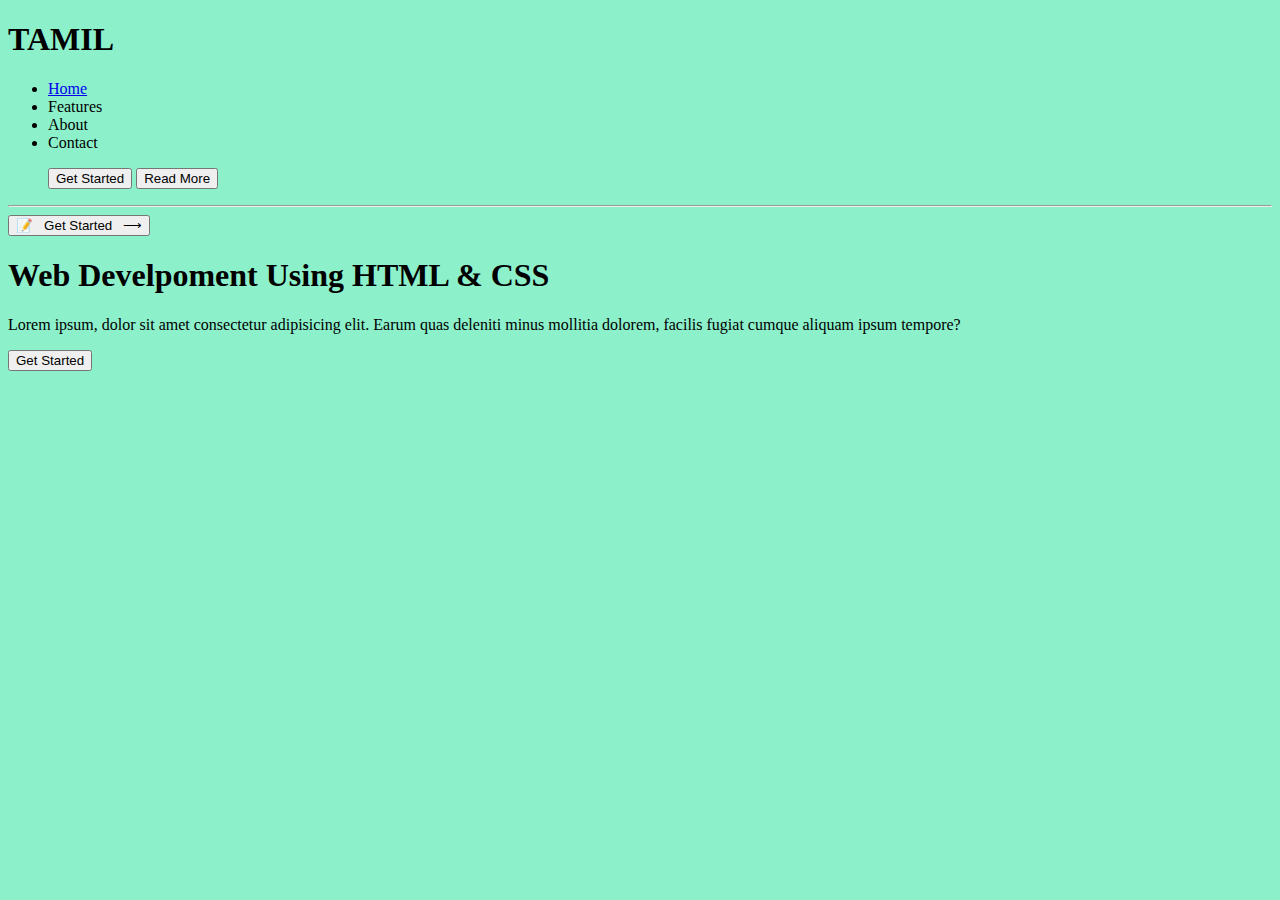
==== index.html @ 8aefd344 "Rename home.html to index.html" ====
<!DOCTYPE html>
<html>

<head>

   <title>html test</title>
   <link rel="icon" href="/home/tamilarasan/WEBSITES - REACT/HTML_TESTING/src/Scorpion.png">
   <link rel="stylesheet" href="/home/tamilarasan/WEBSITES - REACT/HTML_TESTING/Styles/style.css">
   <link rel="preconnect" href="https://fonts.googleapis.com">
   <link rel="preconnect" href="https://fonts.gstatic.com" crossorigin>
   <link href="https://fonts.googleapis.com/css2?family=Armata&display=swap" rel="stylesheet">
</head>

<body style="background-color: #8cf0cb;">

<nav>
   <h1 class="nav_title">TAMIL</h1>
   <ul>
      <li><a href="/home/tamilarasan/WEBSITES - REACT/HTML_TESTING/index/home.html">Home</a></li>
      <li><a>Features</a></li>
      <li><a>About</a></li>
      <li><a>Contact</a></li>
   </ul>
   <ul class="but">
      <button class="nav_button1">Get Started</button>
      <button class="nav_button2">Read More</button>
   </ul>
</nav><hr>

<div  >
   <button class="nav_button4">📝 &nbsp Get Started &nbsp  &#x27F6;</button>

<h1 class="h_title">Web Develpoment Using HTML & CSS</h1>
<p class="p_title">Lorem ipsum, dolor sit amet consectetur adipisicing elit. 
   Earum quas deleniti minus mollitia dolorem, facilis fugiat cumque aliquam ipsum tempore?
    
</p>

   
<button class="nav_button3">Get Started</button>

</div>

</body>



</html>
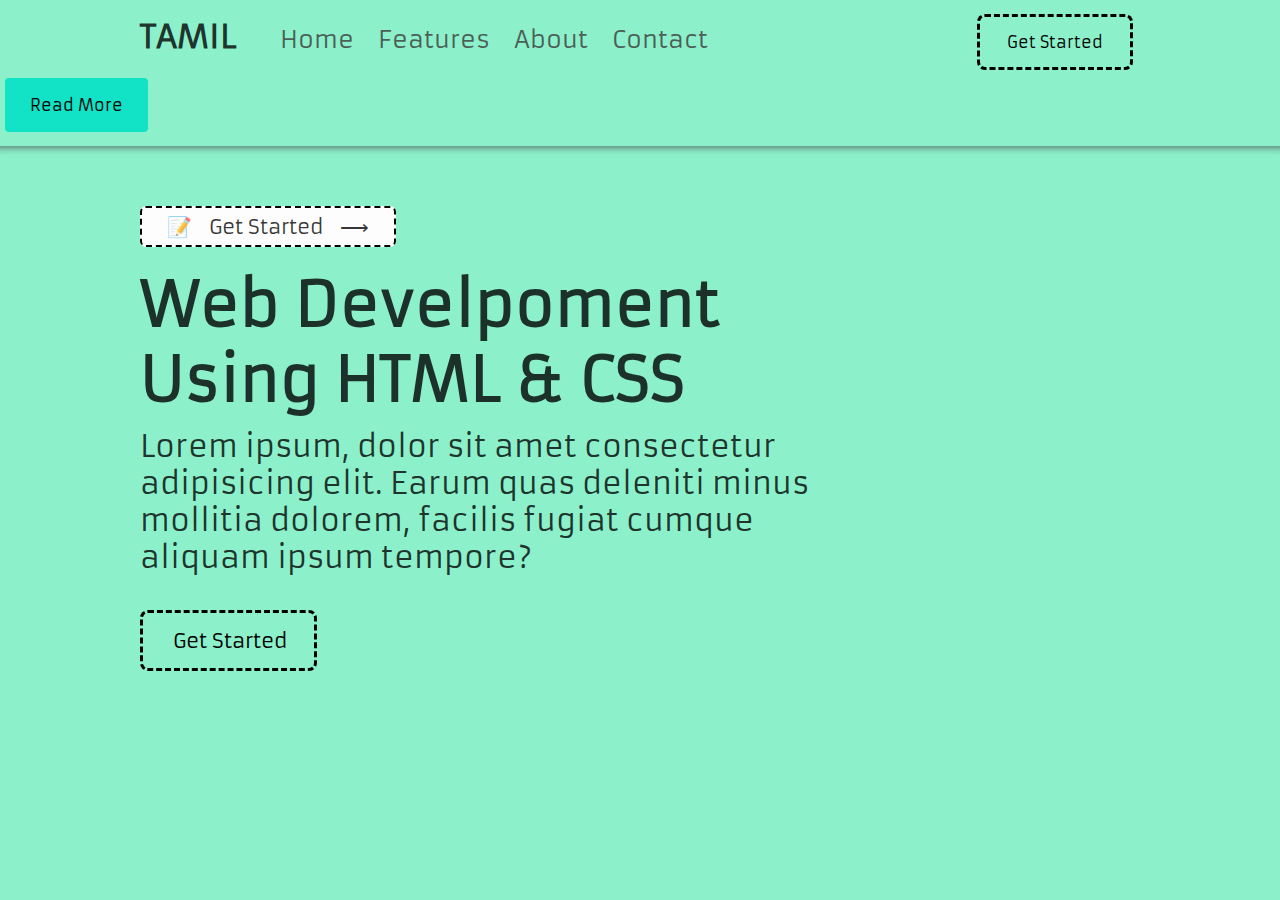
==== commit b0454e04: "Update index.html" ====
--- a/index.html
+++ b/index.html
@@ -4,8 +4,8 @@
 <head>
 
    <title>html test</title>
-   <link rel="icon" href="/home/tamilarasan/WEBSITES - REACT/HTML_TESTING/src/Scorpion.png">
-   <link rel="stylesheet" href="/home/tamilarasan/WEBSITES - REACT/HTML_TESTING/Styles/style.css">
+   <link rel="icon" href="Scorpion.png">
+   <link rel="stylesheet" href="style.css">
    <link rel="preconnect" href="https://fonts.googleapis.com">
    <link rel="preconnect" href="https://fonts.gstatic.com" crossorigin>
    <link href="https://fonts.googleapis.com/css2?family=Armata&display=swap" rel="stylesheet">
--- a/style.css
+++ b/style.css
@@ -0,0 +1,170 @@
+*{
+    margin: 0;
+    padding:0;
+    color: #000000cb;
+    font-family: 'Armata', sans-serif;
+
+}
+
+.nav_title,.nav_button,ul,li,.but{
+    display: inline;
+    
+}
+
+nav{
+    display: block;
+    background-color:#8cf0cb;
+    padding-bottom: 10px;
+    padding-top: 10px;
+
+}
+
+.nav_title{
+    font-size: xx-large;
+    margin-left: 140px;
+    padding-right: 30px;
+   
+}
+
+li{
+    
+    padding: 10px;
+    font-size: x-large;
+    cursor: pointer;
+}
+a{
+    color: #3b3737cb;
+}
+a:hover{
+    color: rgb(0, 0, 0);
+    text-decoration:none;
+}
+a:link{
+    
+    text-decoration:wavy
+}
+
+
+.but{
+
+   margin-left: 250px;
+   
+}
+
+.nav_button1,.nav_button2,.nav_button3 , .nav._button4{
+
+   
+    border: none;
+    color: rgb(0, 0, 0);
+    padding: 15px 27px;
+    text-align: center;
+    text-decoration: none;
+    display: inline-block;
+    font-size: 16px;
+    margin: 4px 5px;
+    cursor: pointer;
+}
+.nav_button1
+{
+    background-color: #8cf0cb;
+    border-color: black;
+    border-style: dashed;
+    border-radius: 8px;
+}
+.nav_button2:hover{
+    color:rgb(255, 255, 255);
+    background-color: #000000cb;
+}
+
+.nav_button2
+{
+    background-color:#12e2c6;
+    border-style: none;
+    border-radius: 4px;
+    padding:  17px 25px;
+}
+.nav_button1:hover
+{
+    background-color: #000000d7;
+    color: white;
+    border-color: rgb(0, 0, 0);
+    border-style: dashed;
+    border-radius: 8px;
+}
+
+hr {
+    height: 10px;
+    border: 0;
+    box-shadow: 0 10px 10px -10px #494848 inset;
+  }
+
+.h_title{
+    display: inline-block;
+   
+    padding-top: 20px;
+    padding-left:140px;
+    font-size: 60px;
+    margin-right:400px ;
+    margin-bottom: 1px;
+    
+   
+}
+.p_title{
+    display:inline-block;
+    padding-top: 10px;
+    padding-left: 140px;
+    font-size: 30px;
+    margin-right: 400px ;
+    margin-bottom: 30px;
+    
+    
+}
+
+.nav_button3{
+   display: inline;
+    background-color: #8cf0cb;
+    border-color: black;
+    border-style: dashed;
+    border-radius: 8px;
+    
+    padding-left: 30px;
+    font-size: 20px;
+    margin-left: 140px;
+}
+.nav_button3:hover{
+    background-color: #000000d7;
+    display: inline;
+    color: white;
+    border-style: none;
+    border-radius: 8px;
+    border-radius: 10px;
+    padding-left: 30px;
+    font-size: 20px;
+    margin-left: 140px;
+}
+
+.nav_button4{
+   display: inline;
+    background-color: #fdfdfd;
+    border-color: black;
+    border-style: dashed;
+    border-radius: 6px;
+    margin-top: 50px;
+    
+    padding: 6px 25px 6px 25px;
+    font-size: 20px;
+    margin-left: 140px;
+}
+.nav_button4:hover{
+    background-color: #fffbfb;
+    color: rgb(0, 0, 0);
+    border-color: rgb(0, 0, 0);
+    border-style: dashed;
+    border-radius: 6px;
+    cursor: pointer;
+}
+
+
+
+
+
